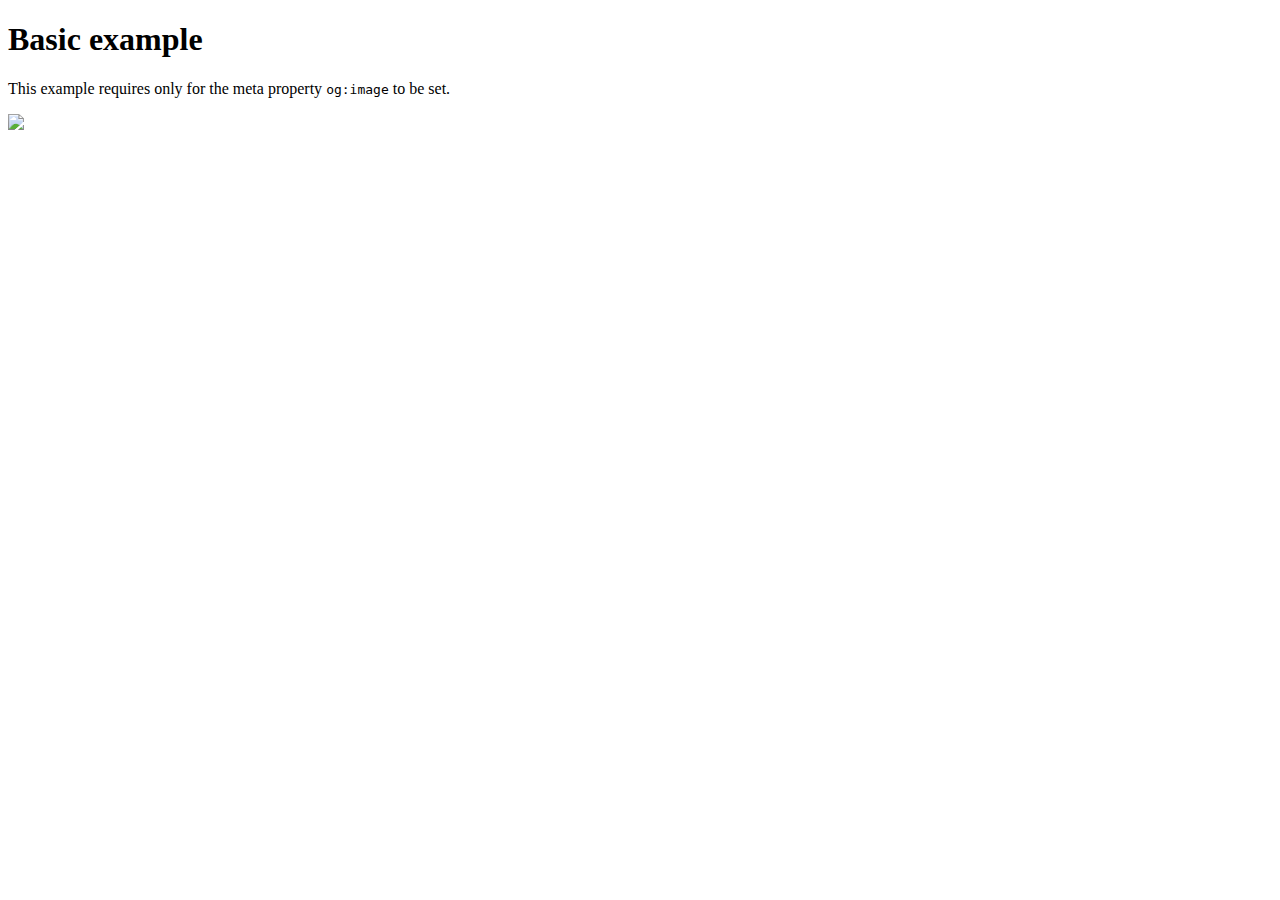
==== custom-template.html @ 917de76d "update image" ====
<!DOCTYPE html>

<html lang="en">
  <head>
    <meta charset="utf-8" />
    <meta name="viewport" content="width=device-width, initial-scale=1" />

    <title>Custom template | Dynamic Image Sandbox</title>
    <meta name="description" content="Modulo usage examples" />
    <meta name="author" content="Dynamic Image" />

    <meta property="og:title" content="An example of a custom template" />
    <meta property="og:type" content="website" />
    <meta
      property="og:url"
      content="https://sandbox.dynamicimage.co/basic.html"
    />
    <meta property="og:description" content="Modulo usage examples" />
    <meta
      property="og:image"
      content="https://dynamicimage.co/sandbox.dynamicimage.co/basic.html"
    />

    <link rel="icon" href="/favicon.ico" />
    <link rel="icon" href="/favicon.svg" type="image/svg+xml" />
    <link rel="apple-touch-icon" href="/apple-touch-icon.png" />

    <link rel="stylesheet" href="assets/style.css" />
  </head>

  <body>
    <h1>Basic example</h1>
    <p>
      This example requires only for the meta property <code>og:image</code> to
      be set.
    </p>

    <template data-DI="og:image">
      <img bg src="assets/og-pass.png" />
      <h1>Custom Open-graph image template</h1>
      <p>Powered by modulo.to</p>
    </template>

    <img src="https://ping.dynamicimage.co" />
  </body>
</html>
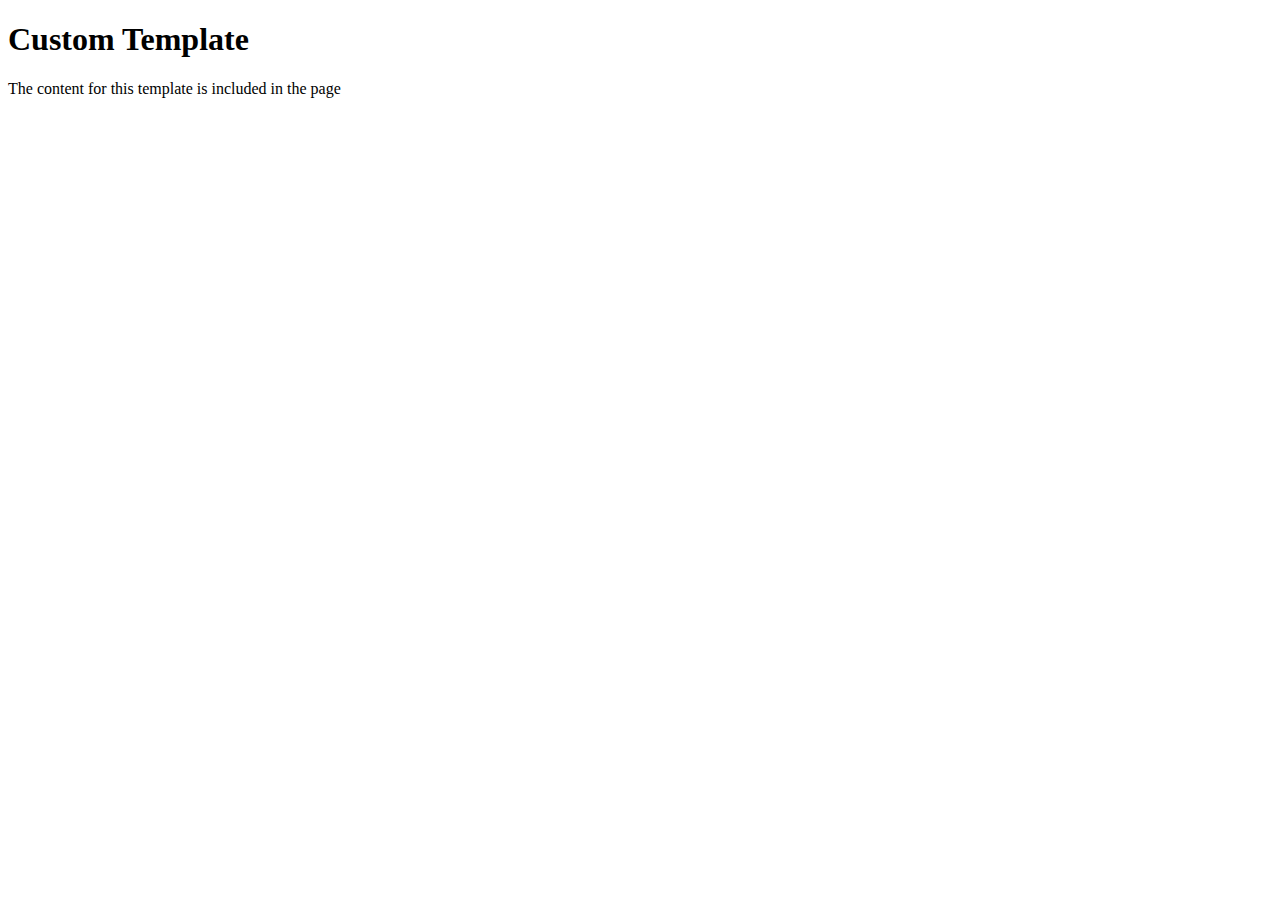
==== commit d547422c: "more" ====
--- a/custom-template.html
+++ b/custom-template.html
@@ -13,13 +13,15 @@
     <meta property="og:type" content="website" />
     <meta
       property="og:url"
-      content="https://sandbox.dynamicimage.co/basic.html"
+      content="https://sandbox.dynamicimage.co/custom-template.html"
     />
     <meta property="og:description" content="Modulo usage examples" />
     <meta
       property="og:image"
-      content="https://dynamicimage.co/sandbox.dynamicimage.co/basic.html"
+      content="https://di-prism.netlify.app/sandbox.dynamicimage.co/custom-template.html"
     />
+
+    <meta property="di:css" content="/assets/og.css" />
 
     <link rel="icon" href="/favicon.ico" />
     <link rel="icon" href="/favicon.svg" type="image/svg+xml" />
@@ -29,18 +31,21 @@
   </head>
 
   <body>
-    <h1>Basic example</h1>
-    <p>
-      This example requires only for the meta property <code>og:image</code> to
-      be set.
-    </p>
+    <h1>Custom Template</h1>
+    <p>The content for this template is included in the page</p>
 
-    <template data-DI="og:image">
-      <img bg src="assets/og-pass.png" />
-      <h1>Custom Open-graph image template</h1>
-      <p>Powered by modulo.to</p>
+    <template data-di="og:image">
+      <img
+        src="https://images.unsplash.com/photo-1579546929518-9e396f3cc809?ixlib=rb-1.2.1&ixid=MnwxMjA3fDB8MHxwaG90by1wYWdlfHx8fGVufDB8fHx8&auto=format&fit=crop&w=2670&q=100"
+      />
+      <div>
+        <h1>Custom social image templates</h1>
+        <p>
+          Powered by dynamicimage.co — using custom fonts and an external image
+        </p>
+      </div>
     </template>
 
-    <img src="https://ping.dynamicimage.co" />
+    <img defer style="display: none" src="https://di-refract.netlify.app/pre" />
   </body>
 </html>
